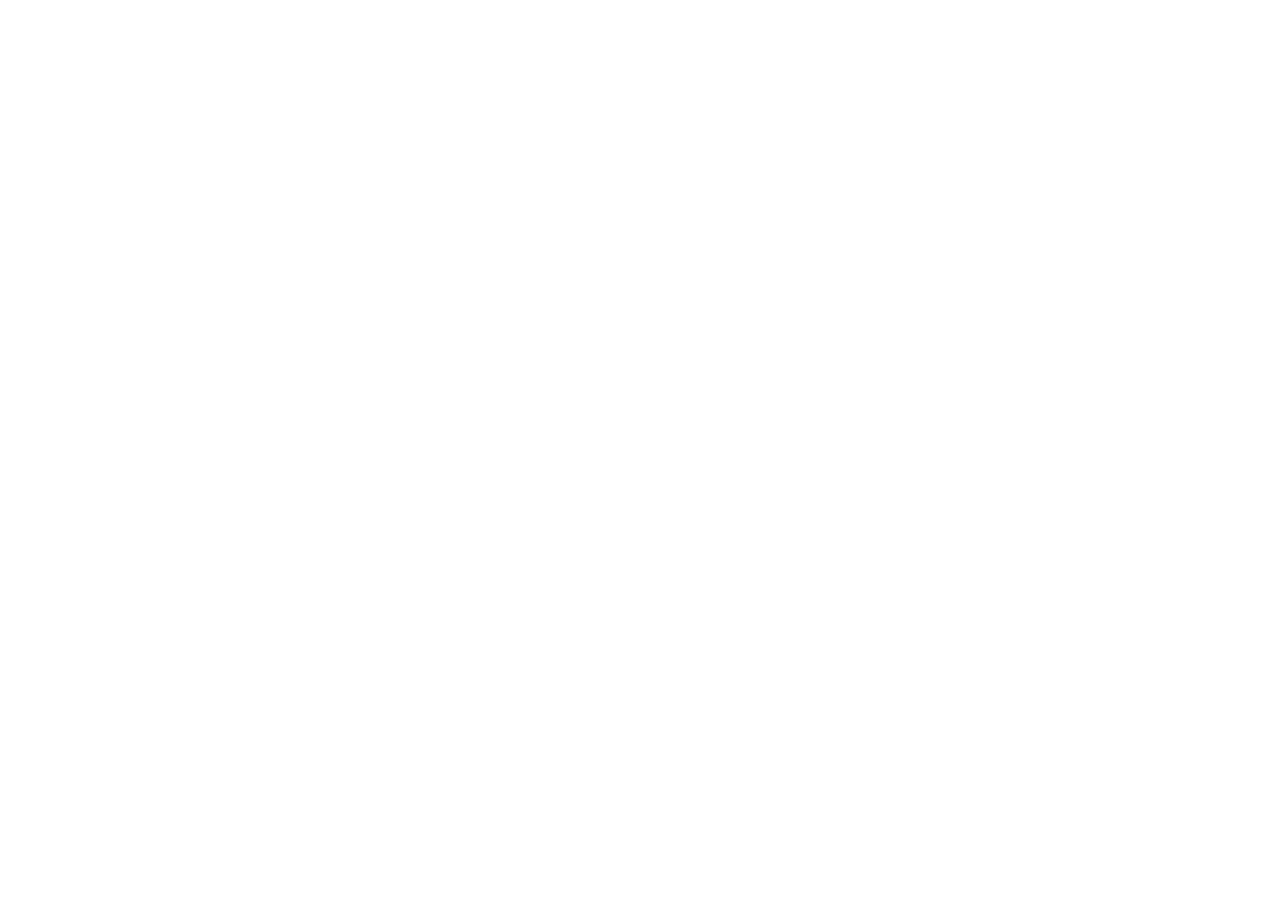
==== src/main/resources/templates/myAccount.html @ 16cde381 "added HTML template for my account" ====
<!DOCTYPE html>
<html lang="en" xmlns:th="http://www.w3.org/1999/xhtml">

<head th:replace="common/header :: common-header" />

<body>
	<div th:replace="common/header :: navbar" />

	<div class="container">
		
	</div>
	<!-- End of container -->




	<div th:replace="common/header :: body-bottom-scripts" />

</body>
</html>
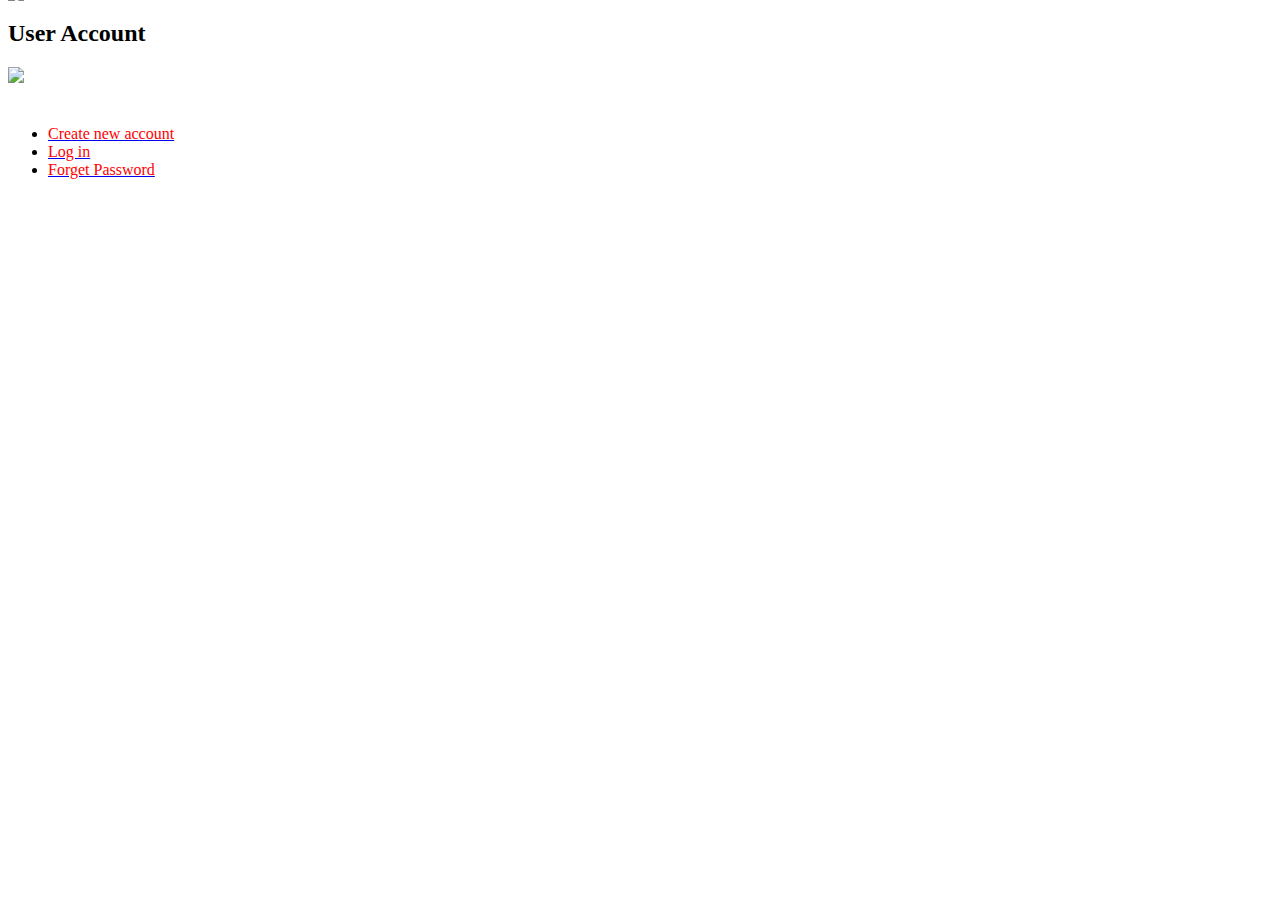
==== commit 66412ed9: "modified myAccount page" ====
--- a/src/main/resources/templates/myAccount.html
+++ b/src/main/resources/templates/myAccount.html
@@ -7,11 +7,30 @@
 	<div th:replace="common/header :: navbar" />
 
 	<div class="container">
+		<div class="row" style="margin-bottom: -100px">
+			<div class="col-xs-8">
+				<h2 class="section-headline"><span>User Account</span></h2>
+			</div>
+			<div class="col-xs-4">
+				<img src="http://www.logorium.com/sites/default/files/images/1237/logos/bookStore_logo.jpg" class="img-responsive" />
+			</div>
+		</div>
 		
+		<hr style="position: absolute; width: 100%; height: 6px; backgroud-color: #333; z-index: -1; margin-top: -80px" />
+		<img class="img-responsive" src="/image/shelf.png" style="margin-top: -75px;" />
+		
+		<div class="row" style="margin-top: 120px">
+			<div class="col-xs-9 col-xs-offset-3">
+				<!-- Nav tabs -->
+				<ul class="nav nav-tabs">
+					<li><a href="#tab-1" data-toggle="tab"><span style="color: red">Create new account</span></a></li>
+					<li><a href="#tab-2" data-toggle="tab"><span style="color: red">Log in</span></a></li>
+					<li><a href="#tab-3" data-toggle="tab"><span style="color: red">Forget Password</span></a></li>
+				</ul>
+			</div>
+		</div>
 	</div>
 	<!-- End of container -->
-
-
 
 
 	<div th:replace="common/header :: body-bottom-scripts" />
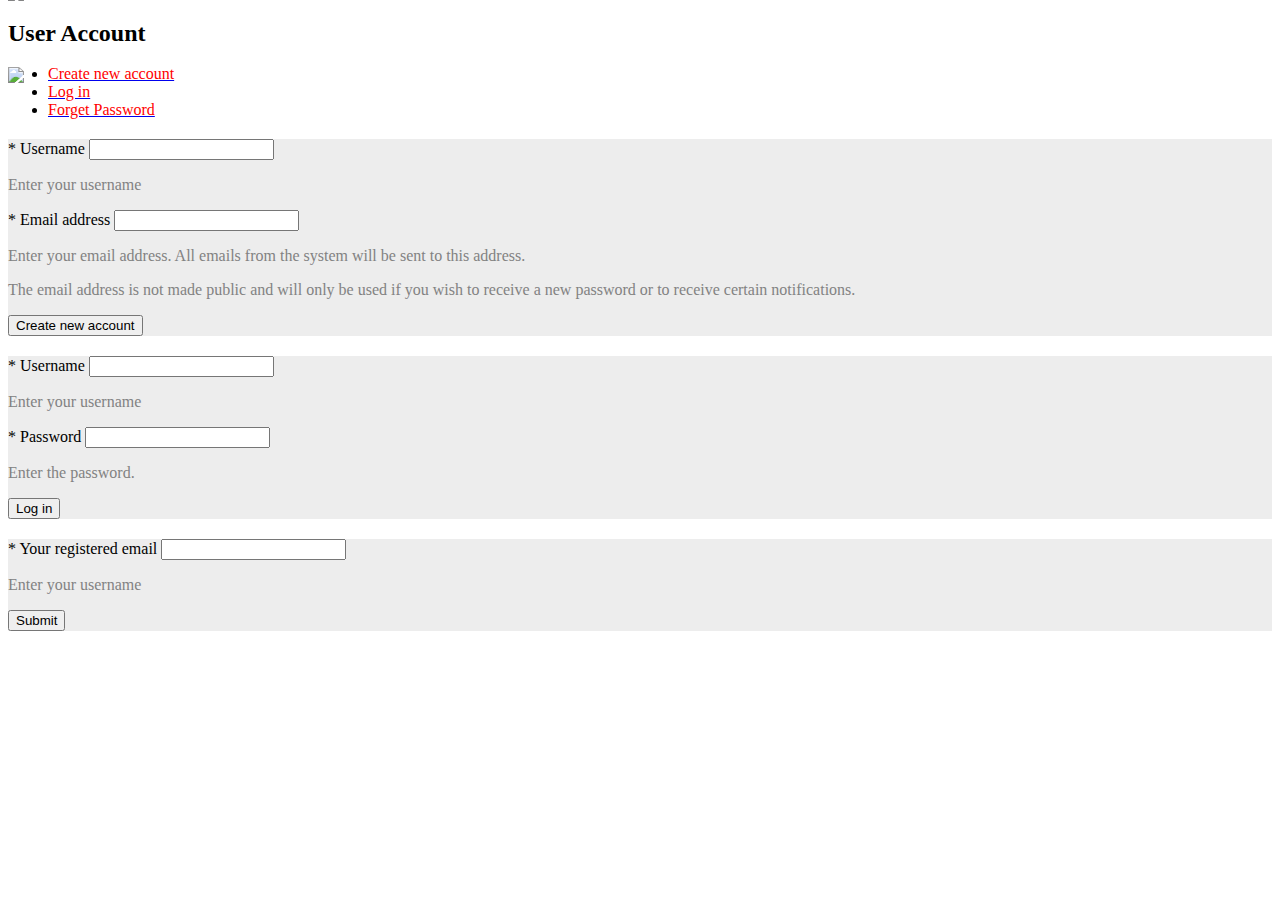
==== commit 6540279f: "added sign up, log in, forget password" ====
--- a/src/main/resources/templates/myAccount.html
+++ b/src/main/resources/templates/myAccount.html
@@ -19,7 +19,7 @@
 		<hr style="position: absolute; width: 100%; height: 6px; backgroud-color: #333; z-index: -1; margin-top: -80px" />
 		<img class="img-responsive" src="/image/shelf.png" style="margin-top: -75px;" />
 		
-		<div class="row" style="margin-top: 120px">
+		<div class="row" style="margin-top: 60px">
 			<div class="col-xs-9 col-xs-offset-3">
 				<!-- Nav tabs -->
 				<ul class="nav nav-tabs">
@@ -27,6 +27,77 @@
 					<li><a href="#tab-2" data-toggle="tab"><span style="color: red">Log in</span></a></li>
 					<li><a href="#tab-3" data-toggle="tab"><span style="color: red">Forget Password</span></a></li>
 				</ul>
+				
+				<!-- Tab panels -->
+				<div class="tab-content">
+					<!-- Create a new user account -->
+					<div class="tab-pane fade" id="tab-1">
+						<div class="panel-group">
+							<div class="panel panel-default" style="border:none">
+								<div class="panel-body" style="background-color: #ededed; margin-top: 20px">
+									<form>
+										<div class="form-group">
+											<label for="newUsername">* Username</label>
+											<input required="required" type="text" class="form-control" id="newUsername" name="username" />
+											<p style="color:#828282">Enter your username</p>
+										</div>
+									</form>
+									<form>
+										<div class="form-group">
+											<label for="email">* Email address</label>
+											<input required="required" type="text" class="form-control" id="email" name="email" />
+											<p style="color:#828282">Enter your email address. All emails from the system will be sent to this address.</p>
+											<p style="color:#828282">The email address is not made public and will only be used if you wish to receive a new password or to receive certain notifications.</p>
+										</div>
+										<button class="btn btn-primary" type="submit">Create new account</button>
+									</form>
+								</div>
+							</div>
+						</div>
+					</div>
+					<!-- Log in -->
+					<div class="tab-pane fade" id="tab-2">
+						<div class="panel-group">
+							<div class="panel panel-default" style="border:none">
+								<div class="panel-body" style="background-color: #ededed; margin-top: 20px">
+									<form>
+										<div class="form-group">
+											<label for="newUsername">* Username</label>
+											<input required="required" type="text" class="form-control" id="newUsername" name="username" />
+											<p style="color:#828282">Enter your username</p>
+										</div>
+									</form>
+									<form>
+										<div class="form-group">
+											<label for="password">* Password</label>
+											<input required="required" type="password" class="form-control" id="password" name="password" />
+											<p style="color:#828282">Enter the password.</p>
+										</div>
+										<button class="btn btn-primary" type="submit">Log in</button>
+									</form>
+								</div>
+							</div>
+						</div>
+					</div>
+					<!-- Forget password -->
+					<div class="tab-pane fade" id="tab-3">
+						<div class="panel-group">
+							<div class="panel panel-default" style="border:none">
+								<div class="panel-body" style="background-color: #ededed; margin-top: 20px">
+									<form>
+										<div class="form-group">
+											<label for="recoverEmail">* Your registered email</label>
+											<input required="required" type="text" class="form-control" id="recoverEmail" name="email" />
+											<p style="color:#828282">Enter your username</p>
+										</div>
+									</form>
+									<button class="btn btn-primary" type="submit">Submit</button>
+								</div>
+							</div>
+						</div>
+					</div>
+				</div>
+				
 			</div>
 		</div>
 	</div>
